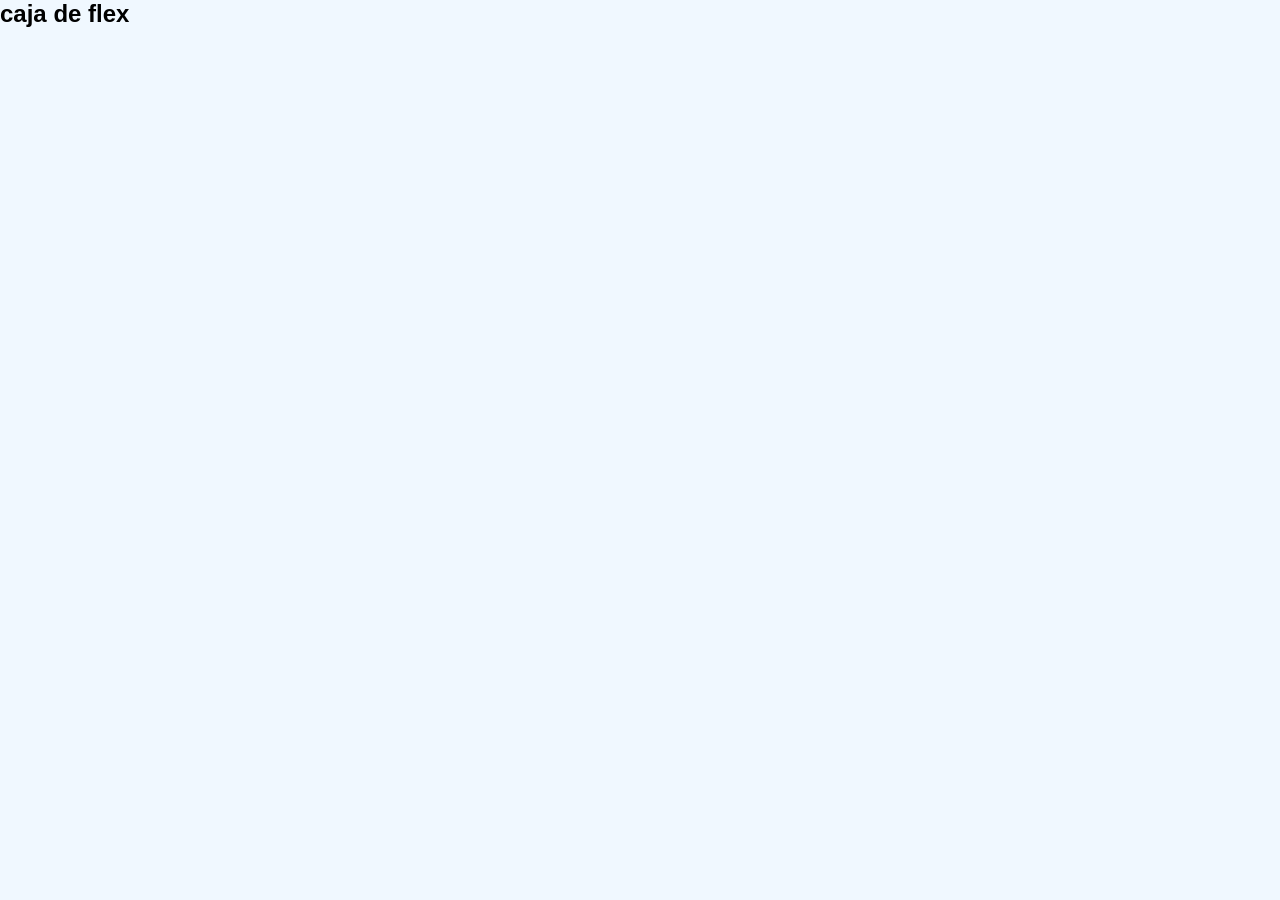
==== flex-basico/index.html @ dbae70f6 "proyecto inicializado" ====
<!DOCTYPE html>
<html lang="en">
<head>
    <meta charset="UTF-8">
    <meta name="viewport" content="width=device-width, initial-scale=1.0">
    <title>Document</title>
    <link rel="stylesheet" href="style.css">
</head>
<body>
    <h1>caja de flex </h1>
</body>
</html>
---- flex-basico/style.css ----
*{
    margin: 0;
    padding: 0;
    box-sizing: border-box;
}
body{
    font-family: Arial, Helvetica, sans-serif;
    background-color: aliceblue;
    color: black;
}
h1{
    font-size: 24px;
}
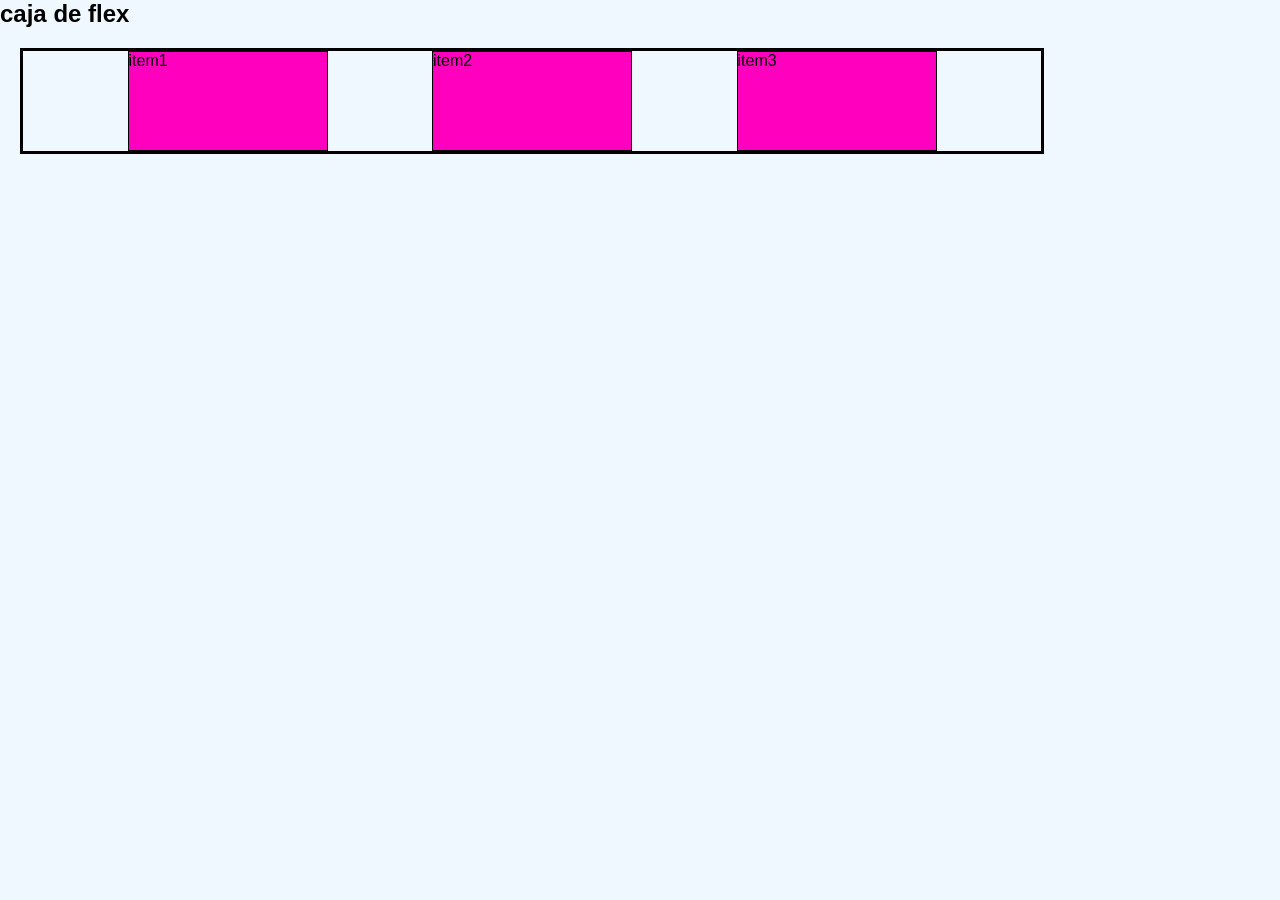
==== commit 30e47301: "propiedades flex" ====
--- a/flex-basico/index.html
+++ b/flex-basico/index.html
@@ -4,9 +4,16 @@
     <meta charset="UTF-8">
     <meta name="viewport" content="width=device-width, initial-scale=1.0">
     <title>Document</title>
-    <link rel="stylesheet" href="style.css">
+    <link rel="stylesheet" 
+    href="style.css">
 </head>
 <body>
     <h1>caja de flex </h1>
+    <div class=" container">
+        <div class="item">item1</div>
+         <div class="item">item2</div>
+          <div class="item">item3</div>
+
+    </div>
 </body>
 </html>
--- a/flex-basico/style.css
+++ b/flex-basico/style.css
@@ -4,10 +4,27 @@
     box-sizing: border-box;
 }
 body{
-    font-family: Arial, Helvetica, sans-serif;
-    background-color: aliceblue;
+    font-family:Arial, Helvetica, sans-serif;
+    background-color:aliceblue;
     color: black;
 }
 h1{
     font-size: 24px;
+}
+.container{
+    display:flex;
+    flex-direction:row;
+    flex-wrap: nowrap;
+    justify-content: space-evenly ;
+    margin: 20px;
+    width: 80%;
+    height: 80%;
+    border: black solid 3px;
+}
+.item{
+    display:block;
+    width:200px;
+    height: 100px;
+    background-color: rgb(255, 0, 191);
+    border: black solid 1px ;
 }
